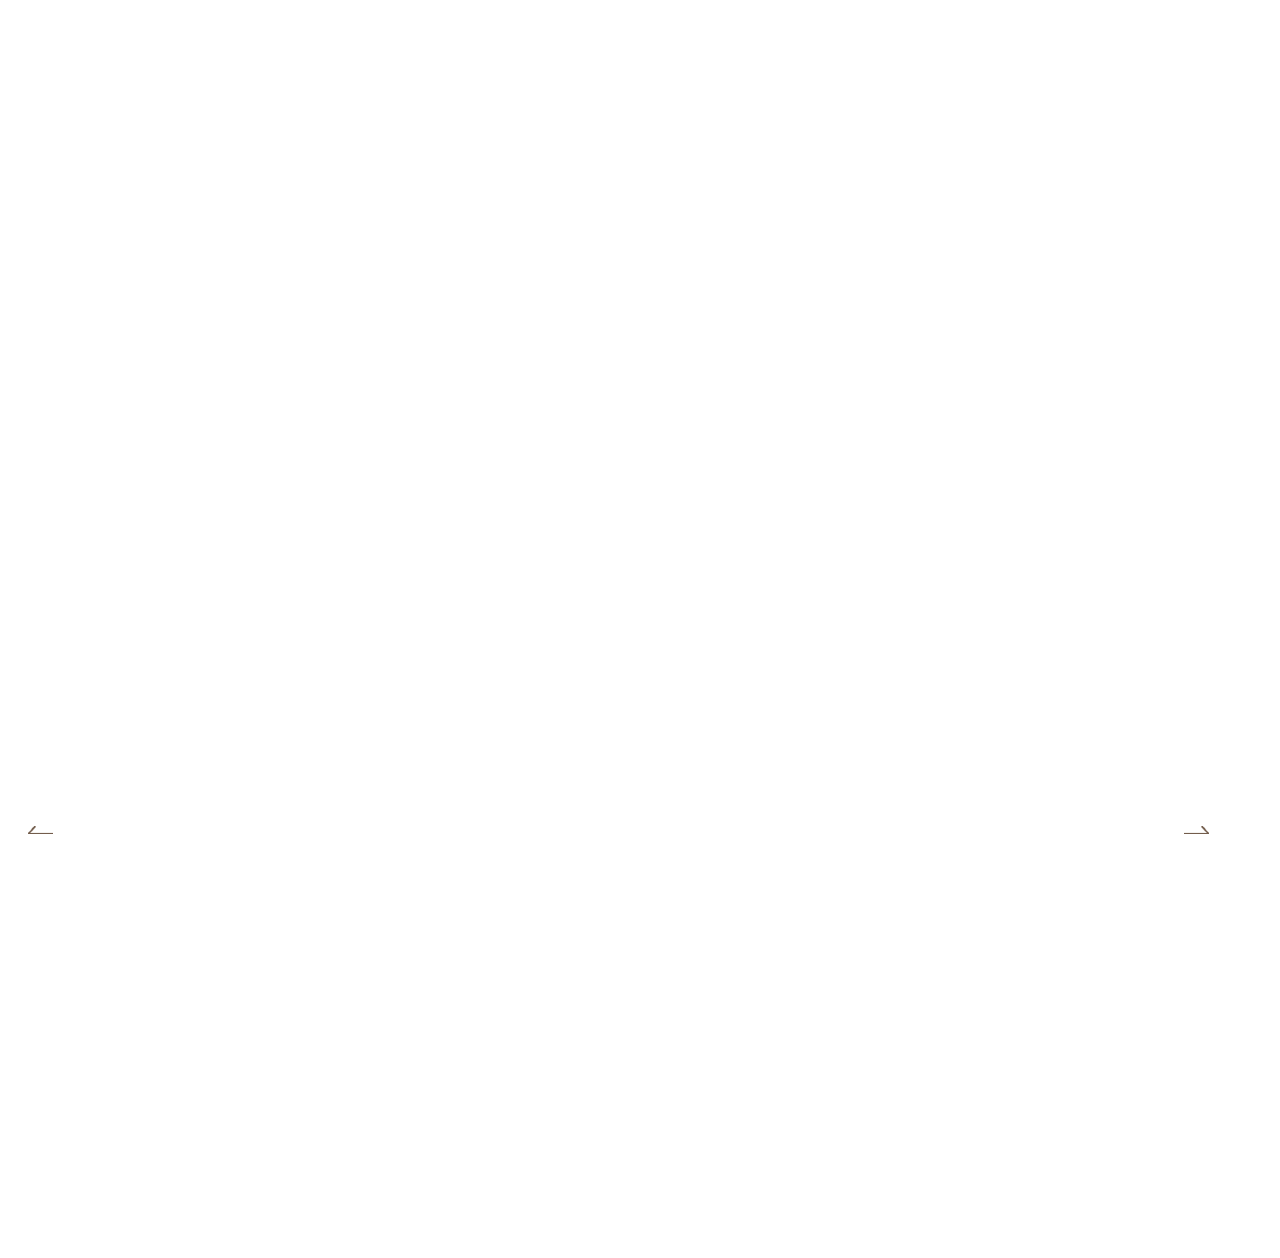
==== index.html @ b7f183a6 "Deploy site files" ====
<!DOCTYPE html>
<html lang="ko">
  <head>
    <meta charset="UTF-8" />
    <meta name="viewport" content="width=device-width, initial-scale=1.0" />
    <link rel="icon" href="data:,">
    <title>강릉 스테이씨엘 스파 펜션 - 홈</title>
    <link
      rel="stylesheet"
      href="https://unpkg.com/swiper/swiper-bundle.min.css"
    />
    <link rel="stylesheet" href="https://unpkg.com/aos@next/dist/aos.css" />
    <link rel="stylesheet" href="styles/theme.css">
    <link rel="stylesheet" href="styles/common.css">
    <link rel="stylesheet" href="styles/index.css">
    <link rel="stylesheet" href="styles/popup.css">
    <!-- Open Graph Meta Tags for Social Media -->
  <meta property="og:type" content="website" />
  <meta property="og:title" content="강릉 스테이씨엘 스파 펜션 - 홈" />
  <meta property="og:description" content="아름다운 강원도의 푸른 오션뷰와 힐링 스파, 강릉 더씨엘 스파펜션입니다. 커플, 단체 등 소중한 사람과 즐거운 추억을 만들어보세요." />
  <meta property="og:image" content="https://bookingplay-media.s3.amazonaws.com/item_images/2026/07/15/Yf2rptA5zHFy.jpg" />
  <meta property="og:url" content="https://staycielpension.kr" />

  <!-- Twitter Card Meta Tags -->
  <meta name="twitter:card" content="summary_large_image" />
  <meta name="twitter:title" content="강릉 스테이씨엘 스파 펜션 - 홈" />
  <meta name="twitter:description" content="아름다운 강원도의 푸른 오션뷰와 힐링 스파, 강릉 더씨엘 스파펜션입니다. 커플, 단체 등 소중한 사람과 즐거운 추억을 만들어보세요." />
  <meta name="twitter:image" content="https://bookingplay-media.s3.amazonaws.com/item_images/2026/07/15/Yf2rptA5zHFy.jpg" />
  <meta name="naver-site-verification" content="b34507bbfc0276c02a48986d7cc7acb41ab4e1c4" />
  <meta name="google-site-verification" content="J8D5ZTQISu7EBvTyI4HeLkODDGyj26AHHk1kTUPLza4" />
</head>
  <body>
    <div class="wrapper">
<div class="container">
        <div class="con0" data-aos="fade-up">
          <div class="swiper-container">
            <!-- MAPPER: customFields.pages.index.sections[0].hero.images[isSelected] -->
            <div class="swiper-wrapper">
            </div>
            <div class="swiperNavi">
              <div class="swiper-button-prev">
                <img src="images/icon_arrow_left_1.png" alt="" />
                Prev
              </div>
              <div class="bar"></div>
              <div class="swiper-button-next">
                Next
                <img src="images/icon_arrow_right_1.png" alt="" />
              </div>
            </div>
          </div>
          <!-- MAPPER: property.name (숙소 한글명) -->
          <div class="tx1"></div>
        </div>
        <!-- MAPPER: customFields.pages.index.sections[0].signature (title + images[isSelected].url) -->
        <div class="con1">
          <div class="img">
            <img alt="" data-aos="fade-up" data-index-con1-image />
            <div class="tx travelFont __anim-sentence">
              <div class="__sentence">
                <span class="travelFont"></span>
              </div>
            </div>
          </div>
        </div>
        <!-- MAPPER: customFields.pages.index.sections[0].signature.images[isSelected] -->
        <div class="con2">
          <div class="conTitle" data-aos="fade-up">
            <div class="subTitle">
            </div>
            <div class="title"></div>
          </div>
          <!-- MAPPER: signature.images rolling animation -->
          <div class="imgRolling">
          </div>
        </div>
        <!-- MAPPER: customFields.pages.index.sections[0].gallery (title + tags) -->
        <!-- MAPPER: property.rooms[].images[0].thumbnail[isSelected] (슬라이드) -->
        <div class="con3">
          <div class="w1440">
            <div class="conTitle" data-aos="fade-up">
              <div class="subTitle">
              </div>
              <div class="title"></div>
            </div>
            <!-- MAPPER: rooms slider -->
            <div class="swiper-container" data-aos="fade-up">
              <div class="swiper-wrapper">
              </div>
              <div class="swiperNavi">
                <div class="swiper-button-prev">
                  <img src="images/icon_arrow_left_2.png" alt="" />
                </div>
                <div class="bar"></div>
                <div class="swiper-button-next">
                  <img src="images/icon_arrow_right_2.png" alt="" />
                </div>
              </div>
            </div>
          </div>
        </div>
        <!-- MAPPER: customFields.pages.index.sections[0].essence (title + tags) -->
        <!-- MAPPER: property.facilities[].images[isSelected] (슬라이드) -->
        <div class="con4">
          <div class="w1440">
            <div class="conTitle">
              <div class="subTitle">
              </div>
              <div class="title"></div>
              <div class="swiperNavi">
                <div class="swiper-button-prev">
                  <img src="images/icon_arrow_left_2.png" alt="" />
                </div>
                <div class="bar"></div>
                <div class="swiper-button-next">
                  <img src="images/icon_arrow_right_2.png" alt="" />
                </div>
              </div>
            </div>
            <!-- MAPPER: facilities slider -->
            <div class="swiper-container">
              <div class="swiper-wrapper">
              </div>
            </div>
          </div>
        </div>
        <!-- MAPPER: customFields.pages.index.sections[0].closing.images[isSelected] + closing.title -->
        <div class="con5">
          <div class="img" data-aos="fade-up"></div>
          <div class="w1440">
            <div class="tx travelFont" data-aos="fade-up">
            </div>
          </div>
        </div>
      </div>
    </div>
    <div id="popup-container"></div>
  </body>
  <script src="https://code.jquery.com/jquery-latest.min.js"></script>
  <script src="https://unpkg.com/swiper/swiper-bundle.min.js"></script>
  <script src="https://unpkg.com/aos@next/dist/aos.js"></script>
  <script src="https://cdn.jsdelivr.net/npm/locomotive-scroll@beta/bundled/locomotive-scroll.min.js"></script>
  <script src="https://cdnjs.cloudflare.com/ajax/libs/gsap/3.9.1/gsap.min.js"></script>
  <script src="js/data-mapper/pages/header-footer-mapper.js"></script>
  <script src="js/data-mapper/core/base-mapper.js"></script>
  <script src="js/data-mapper/pages/index-mapper.js"></script>
  <script src="js/image-helpers.js"></script>
  <script src="js/preview-handler.js"></script>
  <script src="js/header-footer-loader.js"></script>
  <script src="js/common.js"></script>
  <script src="js/popup.js"></script>
</html>
---- styles/theme.css ----
/* CDN Fonts */
@import url("https://fonts.cdnfonts.com/css/travel-november");
@import url('https://hangeul.pstatic.net/hangeul_static/css/maru-buri.css');
@import url('https://fonts.googleapis.com/css2?family=Noto+Serif+KR:wght@200..900&display=swap');

/* CSS Variables */
:root {
  --font-ko-main: 'Noto Serif KR', serif;
  --font-ko-sub: 'MaruBuri', sans-serif;
  --font-en-main: 'Travel November', serif;
  --color-primary: #FFFFFF;
  --color-secondary: #5B898B;
}
---- styles/index.css ----
@import url('./theme.css');

.con0 {
  position: relative;
}
.con0.height .img {
  aspect-ratio: 1920/800;
}
.con0 .tx1 {
  position: absolute;
  bottom: 130px;
  left: 50%;
  z-index: 11;
  transform: translateX(-50%);
  font-size: 40px;
  color: #fff;
  font-family: var(--font-ko-main);
  font-weight: bold;
}
@media (max-width: 1440px) {
  .con0 .tx1 {
    bottom: 60px;
    font-size: 20px;
  }
}
.con0 .img {
  width: 100%;
  aspect-ratio: 1920/1000;
  background-size: cover !important;
}
@media (max-width: 1440px) {
  .con0 .img {
    height: 420px;
  }
}
.con0 .swiperNavi {
  display: flex;
  align-items: center;
  justify-content: center;
  gap: 50px;
  position: absolute;
  bottom: 0;
  left: 50%;
  transform: translateX(-50%);
  z-index: 10;
}
@media (max-width: 1440px) {
  .con0 .swiperNavi {
    gap: 40px;
  }
}
.con0 .swiperNavi .bar {
  width: 1px;
  height: 90px;
  background-color: #fff;
}
@media (max-width: 1440px) {
  .con0 .swiperNavi .bar {
    height: 40px;
  }
}
.con0 .swiper-button-next,
.con0 .swiper-button-prev {
  display: flex;
  align-items: center;
  gap: 20px;
  position: relative;
  inset: 0;
  width: auto;
  height: auto;
  margin: 0;
  color: #fff;
  font-size: 18px;
}
@media (max-width: 1440px) {
  .con0 .swiper-button-next,
  .con0 .swiper-button-prev {
    font-size: 14px;
  }
  .con0 .swiper-button-next img,
  .con0 .swiper-button-prev img {
    width: 16px;
  }
}


.con1 {
  padding-top: 280px;
  padding-bottom: 35px;
  text-align: center;
}
@media (max-width: 1440px) {
  .con1 {
    padding-top: 100px;
  }
}
.con1 .img {
  position: relative;
  width: 570px;
  margin: 0 auto;
  aspect-ratio: 1/1;
}
@media (max-width: 1440px) {
  .con1 .img {
    width: 300px;
  }
}
.con1 .img img {
  border-radius: 50%;
}
.con1 .tx {
  position: absolute;
  top: 50%;
  left: 50%;
  transform: translate(-50%, -50%);
  font-size: 120px;
  color: var(--color-primary);
  white-space: normal;
  word-wrap: break-word;
  max-width: 1200px;
  font-weight: bold;
  text-shadow: 2px 2px 4px rgba(0, 0, 0, 0.2);
  text-align: center;
}
@media (max-width: 1440px) {
  .con1 .tx {
    font-size: 60px;
    max-width: 90%;
    padding: 0 20px;
  }
}


.con2 {
  padding-top: 45px;
  text-align: center;
  overflow: hidden;
}
.con2 .conTitle .subTitle {
  justify-content: center;
}
.con2 .imgRolling {
  display: flex;
  gap: 40px;
  margin-top: 80px;
  padding-bottom: 170px;
}
.con2 .imgRolling .img {
  min-width: 320px;
  aspect-ratio: 180/100;
  background-size: cover !important;
}
@media (max-width: 1440px) {
  .con2 .imgRolling {
    gap: 20px;
    margin-top: 30px;
    padding-bottom: 80px;
  }
  .con2 .imgRolling .img {
    min-width: 180px;
  }
}


.con3 {
  position: relative;
  padding-bottom: 50px;
}
@media (max-width: 1440px) {
  .con3 {
    padding-bottom: 35px;
  }
}
.con3.pt200 {
  padding-top: 200px;
}
@media (max-width: 1440px) {
  .con3.pt200 {
    padding-top: 100px;
  }
}
.con3.mb280 {
  margin-bottom: 280px;
}
@media (max-width: 1440px) {
  .con3.mb280 {
    margin-bottom: 120px;
  }
}
.con3::before {
  content: "";
  position: absolute;
  bottom: 0;
  left: 0;
  right: 0;
  top: 40%;
  background-color: var(--color-primary);
}
.con3 .swiper-container {
  margin-top: 35px;
  text-align: center;
}
@media (max-width: 1440px) {
  .con3 .swiper-container {
    margin-top: 20px;
  }
}
.con3 .swiper-container .img {
  width: 100%;
  aspect-ratio: 1440/590;
  background-size: cover !important;
}
@media (max-width: 1440px) {
  .con3 .swiper-container .img {
    height: 200px;
  }
}
.con3 .swiper-container .tx {
  margin-top: 85px;
  color: var(--color-secondary);
  background-color: var(--color-primary);
}
@media (max-width: 1440px) {
  .con3 .swiper-container .tx {
    margin-top: 35px;
  }
}
.con3 .swiper-container .tx .tx1 {
  font-size: 24px;
  font-weight: 600;
  font-family: var(--font-ko-main);
}
@media (max-width: 1440px) {
  .con3 .swiper-container .tx .tx1 {
    font-size: 20px;
  }
}
.con3 .swiper-container .tx .tx2 {
  margin-top: 15px;
  font-size: 16px;
  font-family: var(--font-ko-sub);
}
@media (max-width: 1440px) {
  .con3 .swiper-container .tx .tx2 {
    margin-top: 10px;
    font-size: 14px;
  }
}
.con3 .swiper-container .swiperNavi {
  display: flex;
  align-items: center;
  justify-content: center;
  position: absolute;
  bottom: 130px;
  left: 50%;
  transform: translateX(-50%);
  z-index: 1;
  width: 150px;
  height: 60px;
  background-color: var(--color-secondary);
  border-radius: 15px;
}
@media (max-width: 1440px) {
  .con3 .swiper-container .swiperNavi {
    justify-content: space-between;
    transform: translateX(0);
    position: absolute;
    bottom: 20px;
    left: 0;
    width: 100%;
    height: auto;
    background: none;
  }
}
.con3 .swiper-container .swiperNavi .bar {
  width: 1px;
  height: 28px;
  margin: 0 10px;
  background-color: var(--color-primary);
}
@media (max-width: 1440px) {
  .con3 .swiper-container .swiperNavi .bar {
    display: none;
  }
}
.con3 .swiper-container .swiper-button-next,
.con3 .swiper-container .swiper-button-prev {
  display: flex;
  align-items: center;
  gap: 20px;
  position: relative;
  inset: 0;
  width: auto;
  height: auto;
  margin: 0;
  color: #fff;
  font-size: 18px;
}
@media (max-width: 1440px) {
  .con3 .swiper-container .swiper-button-next,
  .con3 .swiper-container .swiper-button-prev {
    font-size: 14px;
  }
  .con3 .swiper-container .swiper-button-next img,
  .con3 .swiper-container .swiper-button-prev img {
    display: none;
  }
  .con3 .swiper-container .swiper-button-next:before,
  .con3 .swiper-container .swiper-button-prev:before {
    content: "";
    width: 25px;
    aspect-ratio: 38/12;
    background-repeat: no-repeat;
    background-position: 0 0;
    background-size: contain;
  }
}
@media (max-width: 1440px) {
  .con3 .swiper-container .swiper-button-next::before {
    background-image: url(../images/icon_arrow_right_3.png);
  }
  .con3 .swiper-container .swiper-button-prev::before {
    background-image: url(../images/icon_arrow_left_3.png);
  }
}


.con4 {
  padding-top: 360px;
  padding-bottom: 400px;
  background-repeat: no-repeat;
  background-position: 0 0;
}
@media (max-width: 1440px) {
  .con4 {
    padding-top: 120px;
    padding-bottom: 110px;
  }
}
.con4 .w1440 {
  position: relative;
}
.con4 .conTitle {
  width: 380px;
  text-align: center;
}
@media (max-width: 1440px) {
  .con4 .conTitle {
    width: 100%;
  }
}
.con4 .conTitle .subTitle {
  justify-content: center;
}
.con4 .swiper-container {
  position: absolute;
  left: 600px;
  top: 50%;
  transform: translateY(-50%);
  width: 75%;
}
@media (max-width: 1440px) {
  .con4 .swiper-container {
    position: relative;
    inset: 0;
    transform: translateY(0);
    width: 70%;
    margin-top: 35px;
  }
}
.con4 .swiper-container .swiper-slide {
  width: 400px;
  margin-right: 40px;
}
@media (max-width: 1440px) {
  .con4 .swiper-container .swiper-slide {
    width: 100%;
    margin-right: 20px;
  }
}
.con4 .swiper-container .swiper-slide .img {
  width: 100%;
  height: 390px;
  aspect-ratio: 400/390;
  background-size: cover !important;
}
@media (max-width: 1440px) {
  .con4 .swiper-container .swiper-slide .img {
    height: auto;
  }
}
.con4 .tx {
  display: flex;
  justify-content: space-between;
  width: 100%;
  margin-top: 15px;
  font-size: 16px;
  color: var(--color-secondary);
}
.con4 .swiperNavi {
  display: flex;
  align-items: center;
  justify-content: center;
  width: 150px;
  height: 60px;
  margin: 50px auto 0;
  background-color: var(--color-secondary);
  border-radius: 15px;
}
@media (max-width: 1440px) {
  .con4 .swiperNavi {
    justify-content: space-between;
    position: absolute;
    top: 60%;
    left: 20px;
    right: 20px;
    width: auto;
    height: auto;
    margin: 0;
    background: none;
  }
}
.con4 .swiperNavi .bar {
  width: 1px;
  height: 28px;
  margin: 0 10px;
  background-color: var(--color-primary);
}
@media (max-width: 1440px) {
  .con4 .swiperNavi .bar {
    display: none;
  }
}
.con4 .swiper-button-next,
.con4 .swiper-button-prev {
  display: flex;
  align-items: center;
  gap: 20px;
  position: relative;
  inset: 0;
  width: auto;
  height: auto;
  margin: 0;
  color: #fff;
  font-size: 18px;
}
@media (max-width: 1440px) {
  .con4 .swiper-button-next,
  .con4 .swiper-button-prev {
    font-size: 14px;
  }
  .con4 .swiper-button-next img,
  .con4 .swiper-button-prev img {
    display: none;
  }
  .con4 .swiper-button-next:before,
  .con4 .swiper-button-prev:before {
    content: "";
    width: 25px;
    aspect-ratio: 38/12;
    background-repeat: no-repeat;
    background-position: 0 0;
    background-size: contain;
  }
}
@media (max-width: 1440px) {
  .con4 .swiper-button-next::before {
    background-image: url(../images/icon_arrow_right_3.png);
  }
  .con4 .swiper-button-prev::before {
    background-image: url(../images/icon_arrow_left_3.png);
  }
}


.con5 {
  padding-bottom: 280px;
}
@media (max-width: 1440px) {
  .con5 {
    padding-bottom: 110px;
  }
}
.con5.w1440 {
  padding-top: 300px;
}
@media (max-width: 1440px) {
  .con5.w1440 {
    padding-top: 80px;
  }
}
.con5.w1440 .tx {
  font-size: 150px;
  text-align: right;
}
@media (max-width: 1440px) {
  .con5.w1440 .tx {
    width: 100%;
    font-size: 60px;
  }
}
.con5 .w1440 {
  display: flex;
  justify-content: flex-end;
  margin-top: -90px;
}
@media (max-width: 1440px) {
  .con5 .w1440 {
    justify-content: flex-start;
    margin-top: -30px;
  }
}
.con5 .img {
  height: 460px;
}
@media (max-width: 1440px) {
  .con5 .img {
    height: 240px;
  }
}
.con5 .tx {
  font-size: 80px;
  color: var(--color-secondary);
}
@media (max-width: 1440px) {
  .con5 .tx {
    font-size: 50px;
  }
}
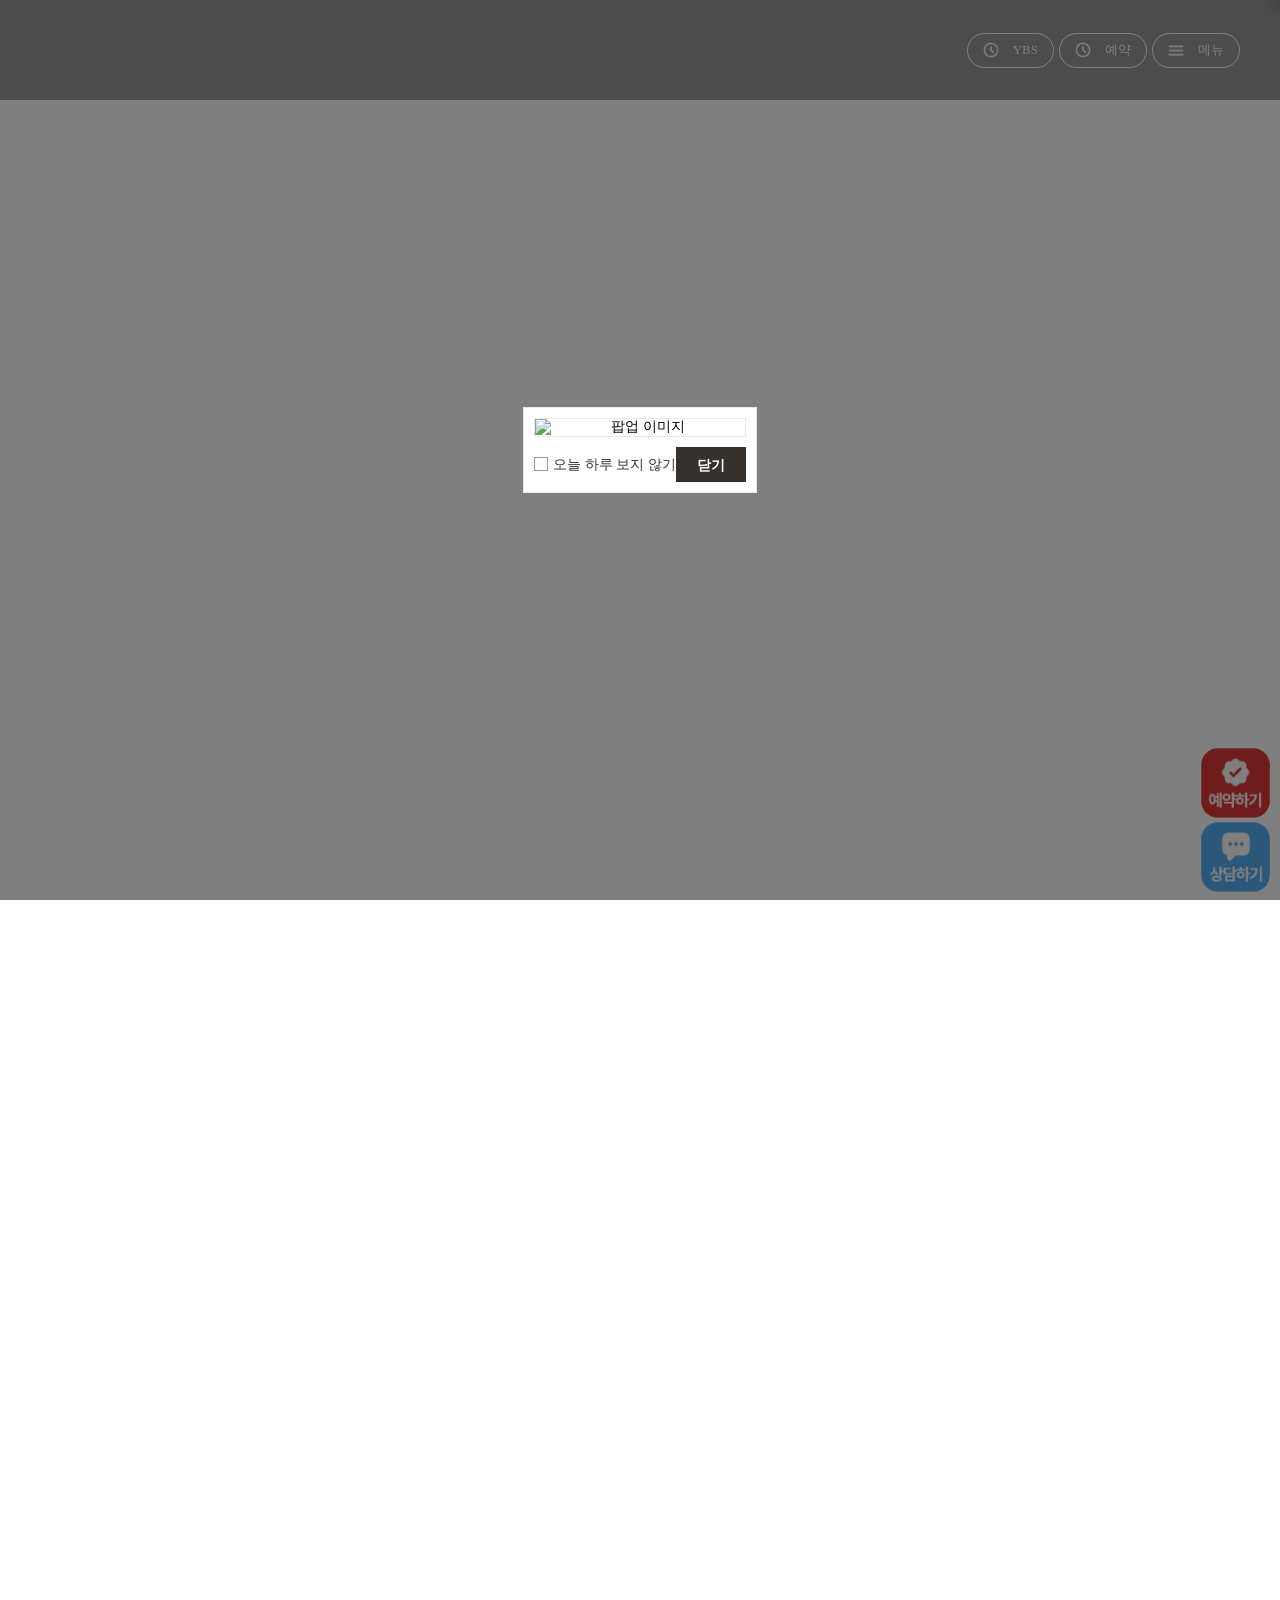
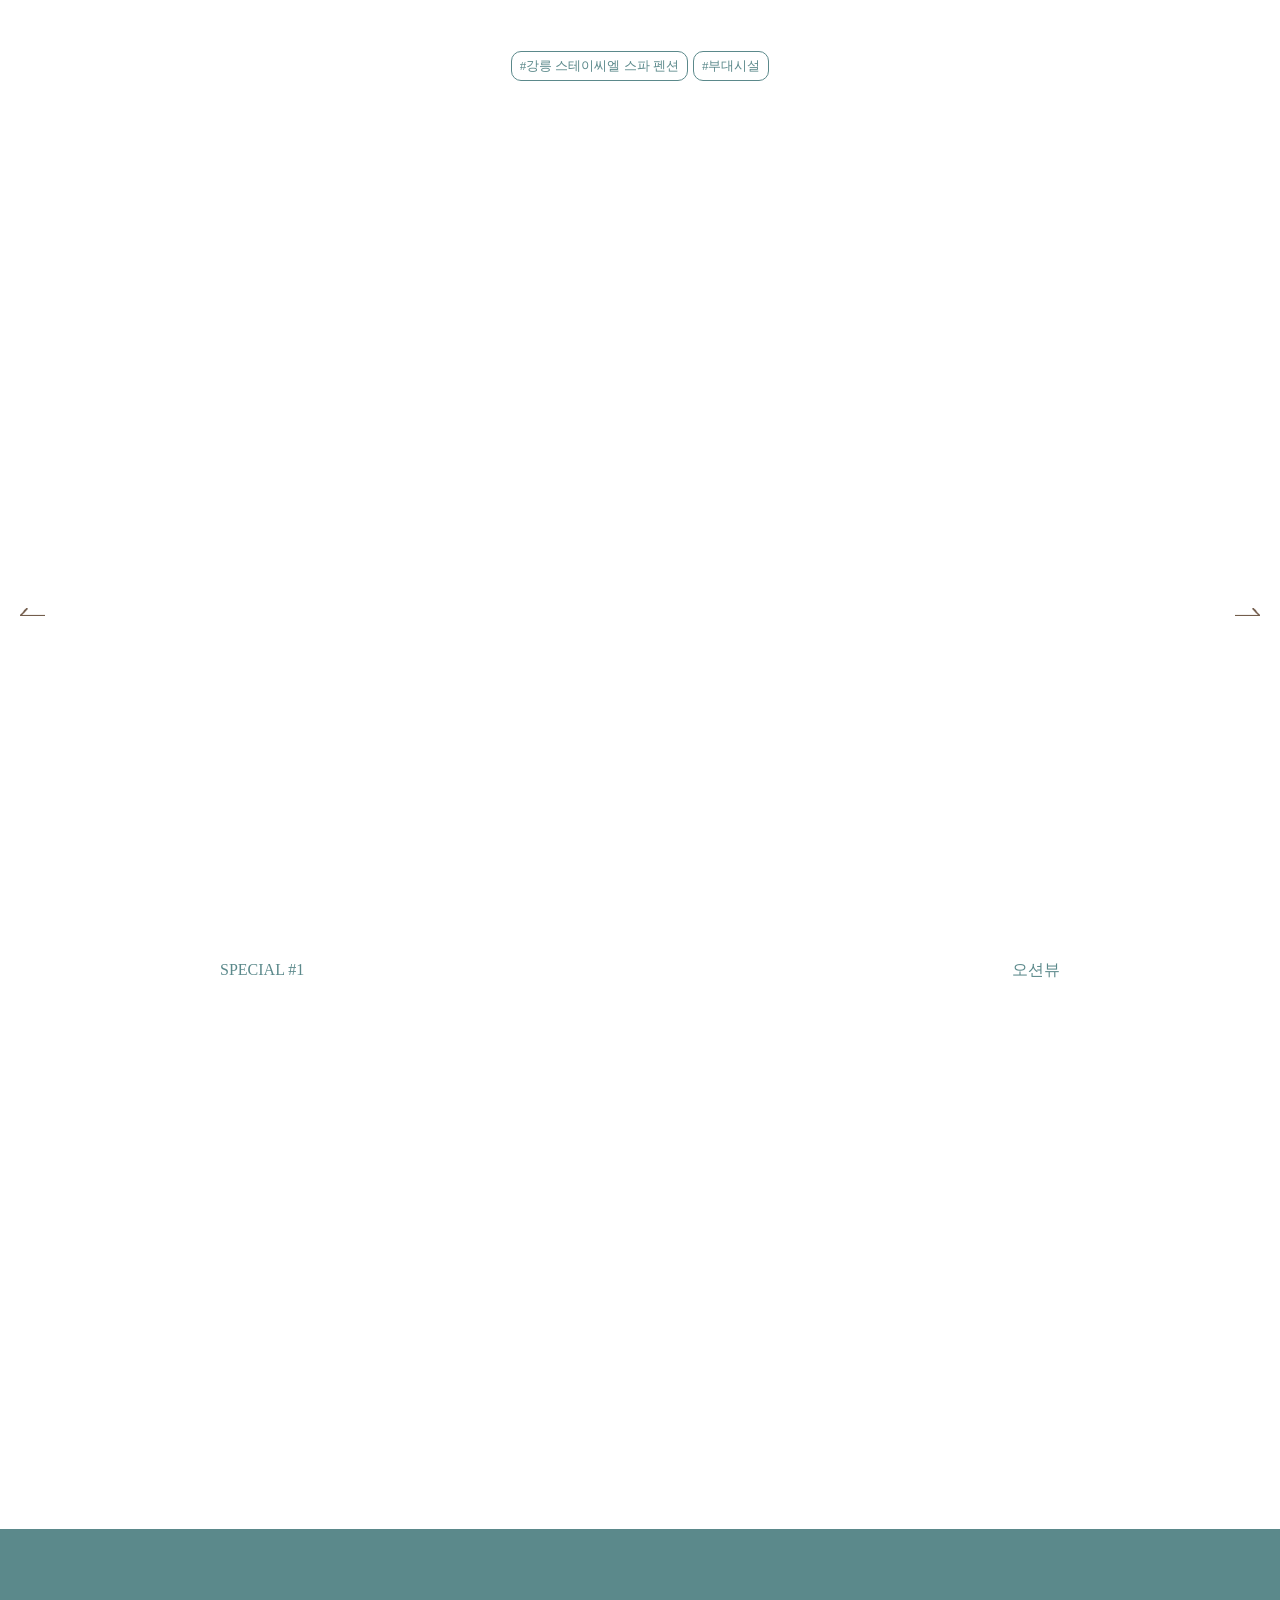
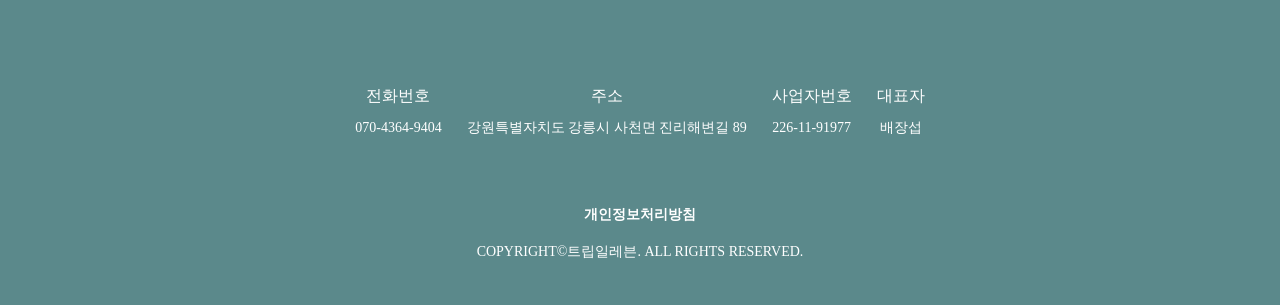
==== commit 93b63333: "Update template code and site data" ====
--- a/index.html
+++ b/index.html
@@ -2,6 +2,26 @@
 <html lang="ko">
   <head>
     <meta charset="UTF-8" />
+    <!-- 렌더 게이트: 매핑 전 화면 / 랜딩으로 넘어가기 전 index 깜빡임 방지 (매핑 완료 시 페이드인)
+         해제: IndexMapper.map 완료 시 __tplReveal (랜딩 판단 중엔 index-mapper.js 조기 랜딩 가드가 붙잡아 둔다) -->
+    <style>
+      html.tpl-loading body {
+        opacity: 0;
+      }
+      body {
+        opacity: 1;
+        transition: opacity 0.3s ease;
+      }
+    </style>
+    <script>
+      document.documentElement.classList.add('tpl-loading');
+      window.__tplReveal = function () {
+        document.documentElement.classList.remove('tpl-loading');
+      };
+      setTimeout(function () {
+        window.__tplReveal && window.__tplReveal();
+      }, 3000);
+    </script>
     <meta name="viewport" content="width=device-width, initial-scale=1.0" />
     <link rel="icon" href="data:,">
     <title>강릉 스테이씨엘 스파 펜션 - 홈</title>
--- a/styles/common.css
+++ b/styles/common.css
@@ -0,0 +1,1747 @@
+
+@import url("https://cdn.jsdelivr.net/gh/orioncactus/pretendard@v1.3.9/dist/web/variable/pretendardvariable.min.css");
+@import url("https://fonts.cdnfonts.com/css/travel-november");
+@import url("https://webfontworld.github.io/naver/MaruBuri.css");
+
+/* http://meyerweb.com/eric/tools/css/reset/ 
+   v2.0 | 20110126
+   License: none (public domain)
+*/
+
+html,
+body,
+div,
+span,
+applet,
+object,
+iframe,
+h1,
+h2,
+h3,
+h4,
+h5,
+h6,
+p,
+blockquote,
+pre,
+a,
+abbr,
+acronym,
+address,
+big,
+cite,
+code,
+del,
+dfn,
+em,
+img,
+ins,
+kbd,
+q,
+s,
+samp,
+small,
+strike,
+strong,
+sub,
+sup,
+tt,
+var,
+b,
+u,
+i,
+center,
+dl,
+dt,
+dd,
+ol,
+ul,
+li,
+fieldset,
+form,
+label,
+legend,
+table,
+caption,
+tbody,
+tfoot,
+thead,
+tr,
+th,
+td,
+article,
+aside,
+canvas,
+details,
+embed,
+figure,
+figcaption,
+footer,
+header,
+hgroup,
+menu,
+nav,
+output,
+ruby,
+section,
+summary,
+time,
+mark,
+audio,
+video {
+  margin: 0;
+  padding: 0;
+  border: 0;
+  font-size: 100%;
+  font: inherit;
+  vertical-align: baseline;
+}
+/* HTML5 display-role reset for older browsers */
+article,
+aside,
+details,
+figcaption,
+figure,
+footer,
+header,
+hgroup,
+menu,
+nav,
+section {
+  display: block;
+}
+body {
+  line-height: 1;
+}
+ol,
+ul {
+  list-style: none;
+}
+blockquote,
+q {
+  quotes: none;
+}
+blockquote:before,
+blockquote:after,
+q:before,
+q:after {
+  content: "";
+  content: none;
+}
+table {
+  border-collapse: collapse;
+  border-spacing: 0;
+}
+
+
+* {
+  box-sizing: border-box;
+}
+
+a {
+  text-decoration: none;
+  color: #000;
+}
+
+img {
+  max-width: 100%;
+  vertical-align: top;
+}
+
+body {
+  font-size: 14px;
+  font-family: var(--font-ko-main);
+  color: #000;
+  line-height: 1.2;
+  background-color: var(--color-primary);
+  overflow-x: hidden;
+}
+
+.swiper-container {
+  margin-left: auto;
+  margin-right: auto;
+  position: relative;
+  overflow: hidden;
+  list-style: none;
+  padding: 0;
+  z-index: 1;
+  display: block;
+}
+
+.swiper-button-next:after,
+.swiper-rtl .swiper-button-prev:after,
+.swiper-button-prev:after,
+.swiper-rtl .swiper-button-next:after {
+  display: none;
+}
+
+/* Swiper 라이브러리가 자동 생성하는 SVG 숨기기 */
+.swiper-button-next svg,
+.swiper-button-prev svg {
+  display: none;
+}
+
+.w1440 {
+  width: 100%;
+  max-width: 1440px;
+  margin: 0 auto;
+}
+@media (max-width: 1440px) {
+  .w1440 {
+    padding-left: 40px;
+    padding-right: 40px;
+  }
+}
+@media (max-width: 1180px) {
+  .w1440 {
+    padding-left: 20px;
+    padding-right: 20px;
+  }
+}
+
+.travelFont {
+  font-family: var(--font-en-main);
+}
+
+.btnReservation {
+  display: inline-flex;
+  align-items: center;
+  position: relative;
+  height: 58px;
+  margin-top: 60px;
+  padding-left: 90px;
+  padding-right: 70px;
+  background-image: url(../images/icon_clock.png);
+  background-repeat: no-repeat;
+  background-position: left 20px center;
+  background-color: var(--color-secondary);
+  color: #fff;
+  font-size: 16px;
+  font-weight: 500;
+  border-radius: 5px;
+}
+.btnReservation::after {
+  content: "";
+  position: absolute;
+  inset: -4px;
+  border: 1px solid var(--color-secondary);
+  border-radius: 5px;
+}
+.btnReservation::before {
+  content: "";
+  position: absolute;
+  inset: 0;
+  z-index: -1;
+  background-color: var(--color-secondary);
+  transition: 0.3s;
+  border-radius: 5px;
+}
+.btnReservation:hover::before {
+  inset: -4px;
+}
+
+.img img {
+  width: 100%;
+  height: 100%;
+  -o-object-fit: cover;
+     object-fit: cover;
+}
+
+.conTitle {
+  display: flex;
+  flex-direction: column;
+  gap: 20px;
+  color: var(--color-secondary);
+}
+@media (max-width: 1440px) {
+  .conTitle {
+    gap: 10px;
+  }
+}
+.conTitle .title {
+  font-size: 34px;
+  font-weight: bold;
+}
+@media (max-width: 1440px) {
+  .conTitle .title {
+    font-size: 24px;
+  }
+}
+.conTitle .subTitle {
+  display: flex;
+  gap: 5px;
+  font-size: 16px;
+}
+@media (max-width: 1440px) {
+  .conTitle .subTitle {
+    font-size: 13px;
+  }
+}
+.conTitle .subTitle .tag {
+  display: flex;
+  align-items: center;
+  height: 30px;
+  padding: 0 15px;
+  border-radius: 10px;
+  border: 1px solid var(--color-secondary);
+}
+@media (max-width: 1440px) {
+  .conTitle .subTitle .tag {
+    padding: 0 8px;
+  }
+}
+
+.__anim-sentence {
+  overflow: hidden;
+  display: inline-block;
+}
+
+.__sentence {
+  display: inline-block;
+  overflow: hidden;
+  padding: 50px 0;
+}
+
+.__sentence span {
+  display: inline-block;
+  transform-origin: left;
+}
+
+.wrapper {
+  overflow-x: hidden;
+}
+
+.header {
+  position: fixed;
+  left: 0;
+  top: 0;
+  width: 100%;
+  z-index: 100;
+  background-color: rgba(0, 0, 0, 0.4);
+}
+.header .w1440 {
+  display: flex;
+  align-items: center;
+  justify-content: space-between;
+  height: 100px;
+}
+.header .logo {
+  width: 160px;
+}
+.header .right {
+  display: flex;
+  align-items: center;
+  gap: 20px;
+}
+@media (max-width: 1440px) {
+  .header .right {
+    gap: 5px;
+  }
+}
+.header .right > div {
+  display: flex;
+  align-items: center;
+  height: 35px;
+  margin-top: 0;
+  padding-right: 15px;
+  padding-left: 45px;
+  border-radius: 999px;
+  border: 1px solid #fff;
+  color: #fff;
+  background-repeat: no-repeat;
+  background-position: left 15px center;
+  background-size: 16px;
+  cursor: pointer;
+  font-size: 14px;
+  font-weight: 400;
+  background-color: rgba(0, 0, 0, 0);
+}
+@media (max-width: 1440px) {
+  .header .right > div {
+    font-size: 13px;
+  }
+}
+@media (max-width: 768px) {
+  .header .right > div {
+    padding-left: 15px;
+    background-image: none !important;
+  }
+}
+.header .right > div a {
+  color: #fff;
+}
+.header .right > div::after {
+  display: none;
+}
+.header .right > div::before {
+  display: none;
+}
+.header .right .btnMenu {
+  background-image: url(../images/icon_menu.png);
+}
+/* 헤더 네이버·인스타그램 버튼(socialLinks) — 버튼 줄 맨 앞 [인스타][네이버].
+   값이 없으면 숨김(매퍼가 .hidden-social-link 를 뗀다). 높이 30px(알약 35px 안), 폭 auto 로 로고 비율 유지.
+   ≤1440 은 줄 간격이 5px 라 알약 테두리에 붙어 보여서 아이콘 오른쪽에 5px 를 더한다(=10px).
+   480px 이하는 헤더 버튼 줄에 공간이 없어(로고 축소 + 알약 글자 줄바꿈) 헤더에서 숨기고
+   메뉴 패널 예약하기 아래 줄(.menu_sns, 34px · 간격 12px)로 옮긴다. */
+.hidden-social-link {
+  display: none !important;
+}
+.header .right .hd_sns {
+  display: flex;
+  align-items: center;
+  flex-shrink: 0;
+  line-height: 0;
+}
+.header .right .hd_sns img {
+  display: block;
+  width: auto;
+  height: 30px;
+}
+@media (max-width: 1440px) {
+  .header .right .hd_sns {
+    margin-right: 5px;
+  }
+}
+.header .menu .menu_sns {
+  display: none;
+}
+@media (max-width: 480px) {
+  .header .right .hd_sns {
+    display: none;
+  }
+  .header .menu .menu_sns {
+    display: flex;
+    align-items: center;
+    gap: 12px;
+    margin-top: 30px;
+  }
+  .header .menu .menu_sns a {
+    display: block;
+    line-height: 0;
+  }
+  .header .menu .menu_sns img {
+    display: block;
+    width: auto;
+    height: 34px;
+  }
+}
+.header .menu {
+  position: fixed;
+  top: 0;
+  right: 0;
+  transform: translate(100%, -100%);
+  width: 915px;
+  height: 915px;
+  padding-top: 300px;
+  padding-left: 200px;
+  padding-right: 200px;
+  border-radius: 50%;
+  background-color: var(--color-primary);
+  transition: 0.8s;
+  box-shadow: -10px 10px 10px rgba(0, 0, 0, 0.1);
+}
+@media (max-width: 1440px) {
+  .header .menu {
+    width: 100%;
+    height: 100%;
+    padding: 0;
+    padding-top: 80px;
+    padding-left: 40px;
+    padding-right: 40px;
+    border-radius: 0;
+  }
+}
+.header .menu.active {
+  transform: translate(150px, -190px);
+}
+@media (max-width: 1440px) {
+  .header .menu.active {
+    transform: translate(0, 0);
+  }
+}
+.header .menu .menuClose {
+  position: absolute;
+  right: 200px;
+  top: 25%;
+  cursor: pointer;
+}
+@media (max-width: 1440px) {
+  .header .menu .menuClose {
+    right: 40px;
+    top: 24px;
+  }
+}
+.header .menu .menuInner {
+  display: flex;
+  flex-direction: column;
+  gap: 25px;
+}
+.header .menu .menuInner a {
+  font-weight: 600;
+  color: var(--color-secondary);
+}
+.header .menu .menuInner .depth_1.active > a {
+  color: var(--color-secondary);
+}
+.header .menu .menuInner .depth_1.active .depth_2 {
+  max-height: 200px;
+  opacity: 1;
+  pointer-events: initial;
+}
+.header .menu .menuInner .depth_1 a {
+  font-size: 16px;
+  transition: all 1s;
+}
+.header .menu .menuInner .depth_1 a:hover {
+  color: var(--color-secondary);
+}
+.header .menu .menuInner .depth_2 {
+  display: flex;
+  flex-wrap: wrap;
+  gap: 20px 35px;
+  max-height: 0;
+  padding-left: 15px;
+  transition: all 1s;
+  opacity: 0;
+  pointer-events: none;
+}
+.header .menu .menuInner .depth_2::before {
+  content: "";
+  width: 100%;
+  height: 0;
+}
+.header .menu .menuInner .depth_2 a {
+  font-size: 14px;
+}
+
+.footer {
+  padding-top: 45px;
+  padding-bottom: 45px;
+  background-color: var(--color-secondary);
+}
+
+.footer .w1440 {
+  display: flex;
+  flex-direction: column;
+  gap: 30px;
+}
+
+.footer .logo {
+  width: 160px;
+  margin-bottom: 20px;
+}
+@media (max-width: 1440px) {
+  .footer {
+    text-align: center;
+  }
+  .footer .logo {
+    margin-left: auto;
+    margin-right: auto;
+    display: block;
+  }
+}
+.footer .info {
+  display: flex;
+  gap: 80px;
+  margin-top: 45px;
+}
+.footer .info dt {
+  font-size: 16px;
+  font-weight: 500;
+  color: var(--color-primary);
+}
+.footer .info dd {
+  margin-top: 15px;
+  font-size: 14px;
+  font-weight: 500;
+  color: var(--color-primary);
+}
+/* 전화번호가 여러 개일 때 두 번째부터 아래 줄에 노출 */
+.footer .info dd .phoneItem {
+  display: block;
+}
+.footer .info dd .phoneItem + .phoneItem {
+  margin-top: 6px;
+}
+@media (max-width: 1440px) {
+  .footer .info {
+    flex-wrap: wrap;
+    justify-content: center;
+    gap: 25px;
+  }
+}
+.footer .bottom {
+  display: flex;
+  align-items: center;
+  gap: 20px;
+  margin-top: 40px;
+  font-size: 14px;
+  color: var(--color-primary);
+  font-weight: 500;
+}
+.footer .bottom a {
+  color: var(--color-primary);
+  font-weight: 700;
+}
+@media (max-width: 1440px) {
+  .footer .bottom {
+    flex-direction: column;
+  }
+}
+
+.con0 {
+  position: relative;
+}
+.con0.height .img {
+  aspect-ratio: 1920/800;
+}
+.con0 .tx1 {
+  position: absolute;
+  bottom: 130px;
+  left: 50%;
+  z-index: 11;
+  transform: translateX(-50%);
+  font-size: 40px;
+  color: #fff;
+  font-family: var(--font-ko-main);
+  font-weight: bold;
+}
+@media (max-width: 1440px) {
+  .con0 .tx1 {
+    bottom: 60px;
+    font-size: 20px;
+  }
+}
+.con0 .img {
+  width: 100%;
+  aspect-ratio: 1920/1000;
+  background-size: cover !important;
+}
+@media (max-width: 1440px) {
+  .con0 .img {
+    height: 420px;
+  }
+}
+.con0 .swiperNavi {
+  display: flex;
+  align-items: center;
+  justify-content: center;
+  gap: 50px;
+  position: absolute;
+  bottom: 0;
+  left: 50%;
+  transform: translateX(-50%);
+  z-index: 10;
+}
+@media (max-width: 1440px) {
+  .con0 .swiperNavi {
+    gap: 40px;
+  }
+}
+.con0 .swiperNavi .bar {
+  width: 1px;
+  height: 90px;
+  background-color: #fff;
+}
+@media (max-width: 1440px) {
+  .con0 .swiperNavi .bar {
+    height: 40px;
+  }
+}
+.con0 .swiper-button-next,
+.con0 .swiper-button-prev {
+  display: flex;
+  align-items: center;
+  gap: 20px;
+  position: relative;
+  inset: 0;
+  width: auto;
+  height: auto;
+  margin: 0;
+  color: #fff;
+  font-size: 18px;
+}
+@media (max-width: 1440px) {
+  .con0 .swiper-button-next,
+  .con0 .swiper-button-prev {
+    font-size: 14px;
+  }
+  .con0 .swiper-button-next img,
+  .con0 .swiper-button-prev img {
+    width: 16px;
+  }
+}
+
+.con1 {
+  padding-top: 280px;
+  padding-bottom: 35px;
+  text-align: center;
+}
+@media (max-width: 1440px) {
+  .con1 {
+    padding-top: 100px;
+  }
+}
+.con1 .img {
+  position: relative;
+  width: 570px;
+  margin: 0 auto;
+  aspect-ratio: 1/1;
+}
+@media (max-width: 1440px) {
+  .con1 .img {
+    width: 300px;
+  }
+}
+.con1 .img img {
+  border-radius: 50%;
+}
+.con1 .tx {
+  position: absolute;
+  top: 50%;
+  left: 50%;
+  transform: translate(-50%, -50%);
+  font-size: 200px;
+  color: var(--color-primary);
+  white-space: normal;
+  word-wrap: break-word;
+  max-width: 1200px;
+  text-shadow: 2px 2px 4px rgba(0, 0, 0, 0.2);
+  text-align: center;
+}
+@media (max-width: 1440px) {
+  .con1 .tx {
+    font-size: 100px;
+    max-width: 90%;
+    padding: 0 20px;
+  }
+}
+
+.con2 {
+  padding-top: 45px;
+  text-align: center;
+  overflow: hidden;
+}
+.con2 .conTitle .subTitle {
+  justify-content: center;
+}
+.con2 .imgRolling {
+  display: flex;
+  gap: 40px;
+  margin-top: 80px;
+  padding-bottom: 170px;
+}
+.con2 .imgRolling .img {
+  min-width: 320px;
+  aspect-ratio: 180/100;
+  background-size: cover !important;
+}
+@media (max-width: 1440px) {
+  .con2 .imgRolling {
+    gap: 20px;
+    margin-top: 30px;
+    padding-bottom: 80px;
+  }
+  .con2 .imgRolling .img {
+    min-width: 180px;
+  }
+}
+
+.con3 {
+  position: relative;
+  padding-bottom: 50px;
+}
+@media (max-width: 1440px) {
+  .con3 {
+    padding-bottom: 35px;
+  }
+}
+.con3.pt200 {
+  padding-top: 200px;
+}
+@media (max-width: 1440px) {
+  .con3.pt200 {
+    padding-top: 100px;
+  }
+}
+.con3.mb280 {
+  margin-bottom: 280px;
+}
+@media (max-width: 1440px) {
+  .con3.mb280 {
+    margin-bottom: 120px;
+  }
+}
+.con3::before {
+  content: "";
+  position: absolute;
+  bottom: 0;
+  left: 0;
+  right: 0;
+  top: 40%;
+  background-color: var(--color-primary);
+}
+.con3 .swiper-container {
+  margin-top: 35px;
+  text-align: center;
+}
+@media (max-width: 1440px) {
+  .con3 .swiper-container {
+    margin-top: 20px;
+  }
+}
+.con3 .swiper-container .img {
+  width: 100%;
+  aspect-ratio: 1440/590;
+  background-size: cover !important;
+}
+@media (max-width: 1440px) {
+  .con3 .swiper-container .img {
+    height: 200px;
+  }
+}
+.con3 .swiper-container .tx {
+  margin-top: 85px;
+  color: var(--color-secondary);
+  background-color: var(--color-primary);
+}
+@media (max-width: 1440px) {
+  .con3 .swiper-container .tx {
+    margin-top: 35px;
+  }
+}
+.con3 .swiper-container .tx .tx1 {
+  font-size: 24px;
+  font-weight: 600;
+  font-family: var(--font-ko-main);
+}
+@media (max-width: 1440px) {
+  .con3 .swiper-container .tx .tx1 {
+    font-size: 20px;
+  }
+}
+.con3 .swiper-container .tx .tx2 {
+  margin-top: 15px;
+  font-size: 16px;
+  font-family: var(--font-ko-sub);
+}
+@media (max-width: 1440px) {
+  .con3 .swiper-container .tx .tx2 {
+    margin-top: 10px;
+    font-size: 14px;
+  }
+}
+.con3 .swiper-container .swiperNavi {
+  display: flex;
+  align-items: center;
+  justify-content: center;
+  position: absolute;
+  bottom: 130px;
+  left: 50%;
+  transform: translateX(-50%);
+  z-index: 1;
+  width: 150px;
+  height: 60px;
+  background-color: var(--color-secondary);
+  border-radius: 15px;
+}
+@media (max-width: 1440px) {
+  .con3 .swiper-container .swiperNavi {
+    justify-content: space-between;
+    transform: translateX(0);
+    position: absolute;
+    bottom: 20px;
+    left: 0;
+    width: 100%;
+    height: auto;
+    background: none;
+  }
+}
+.con3 .swiper-container .swiperNavi .bar {
+  width: 1px;
+  height: 28px;
+  margin: 0 10px;
+  background-color: var(--color-primary);
+}
+@media (max-width: 1440px) {
+  .con3 .swiper-container .swiperNavi .bar {
+    display: none;
+  }
+}
+.con3 .swiper-container .swiper-button-next,
+.con3 .swiper-container .swiper-button-prev {
+  display: flex;
+  align-items: center;
+  gap: 20px;
+  position: relative;
+  inset: 0;
+  width: auto;
+  height: auto;
+  margin: 0;
+  color: #fff;
+  font-size: 18px;
+}
+@media (max-width: 1440px) {
+  .con3 .swiper-container .swiper-button-next,
+  .con3 .swiper-container .swiper-button-prev {
+    font-size: 14px;
+  }
+  .con3 .swiper-container .swiper-button-next img,
+  .con3 .swiper-container .swiper-button-prev img {
+    display: none;
+  }
+  .con3 .swiper-container .swiper-button-next:before,
+  .con3 .swiper-container .swiper-button-prev:before {
+    content: "";
+    width: 25px;
+    aspect-ratio: 38/12;
+    background-repeat: no-repeat;
+    background-position: 0 0;
+    background-size: contain;
+  }
+}
+@media (max-width: 1440px) {
+  .con3 .swiper-container .swiper-button-next::before {
+    background-image: url(../images/icon_arrow_right_3.png);
+  }
+  .con3 .swiper-container .swiper-button-prev::before {
+    background-image: url(../images/icon_arrow_left_3.png);
+  }
+}
+
+.con4 {
+  padding-top: 360px;
+  padding-bottom: 400px;
+  background-repeat: no-repeat;
+  background-position: 0 0;
+}
+@media (max-width: 1440px) {
+  .con4 {
+    padding-top: 120px;
+    padding-bottom: 110px;
+  }
+}
+.con4 .w1440 {
+  position: relative;
+}
+.con4 .conTitle {
+  width: 360px;
+  text-align: center;
+}
+@media (max-width: 1440px) {
+  .con4 .conTitle {
+    width: 100%;
+  }
+}
+.con4 .conTitle .subTitle {
+  justify-content: center;
+}
+.con4 .swiper-container {
+  position: absolute;
+  left: 600px;
+  top: 50%;
+  transform: translateY(-50%);
+  width: 75%;
+}
+@media (max-width: 1440px) {
+  .con4 .swiper-container {
+    position: relative;
+    inset: 0;
+    transform: translateY(0);
+    width: 70%;
+    margin-top: 35px;
+  }
+}
+.con4 .swiper-container .swiper-slide {
+  width: 400px;
+  margin-right: 40px;
+}
+@media (max-width: 1440px) {
+  .con4 .swiper-container .swiper-slide {
+    width: 100%;
+    margin-right: 20px;
+  }
+}
+.con4 .swiper-container .swiper-slide .img {
+  width: 100%;
+  height: 390px;
+  aspect-ratio: 400/390;
+  background-size: cover !important;
+}
+@media (max-width: 1440px) {
+  .con4 .swiper-container .swiper-slide .img {
+    height: auto;
+  }
+}
+.con4 .tx {
+  display: flex;
+  justify-content: space-between;
+  width: 100%;
+  margin-top: 15px;
+  font-size: 16px;
+  color: var(--color-secondary);
+}
+.con4 .swiperNavi {
+  display: flex;
+  align-items: center;
+  justify-content: center;
+  width: 150px;
+  height: 60px;
+  margin: 50px auto 0;
+  background-color: var(--color-secondary);
+  border-radius: 15px;
+}
+@media (max-width: 1440px) {
+  .con4 .swiperNavi {
+    justify-content: space-between;
+    position: absolute;
+    top: 60%;
+    left: 20px;
+    right: 20px;
+    width: auto;
+    height: auto;
+    margin: 0;
+    background: none;
+  }
+}
+.con4 .swiperNavi .bar {
+  width: 1px;
+  height: 28px;
+  margin: 0 10px;
+  background-color: var(--color-primary);
+}
+@media (max-width: 1440px) {
+  .con4 .swiperNavi .bar {
+    display: none;
+  }
+}
+.con4 .swiper-button-next,
+.con4 .swiper-button-prev {
+  display: flex;
+  align-items: center;
+  gap: 20px;
+  position: relative;
+  inset: 0;
+  width: auto;
+  height: auto;
+  margin: 0;
+  color: #fff;
+  font-size: 18px;
+}
+@media (max-width: 1440px) {
+  .con4 .swiper-button-next,
+  .con4 .swiper-button-prev {
+    font-size: 14px;
+  }
+  .con4 .swiper-button-next img,
+  .con4 .swiper-button-prev img {
+    display: none;
+  }
+  .con4 .swiper-button-next:before,
+  .con4 .swiper-button-prev:before {
+    content: "";
+    width: 25px;
+    aspect-ratio: 38/12;
+    background-repeat: no-repeat;
+    background-position: 0 0;
+    background-size: contain;
+  }
+}
+@media (max-width: 1440px) {
+  .con4 .swiper-button-next::before {
+    background-image: url(../images/icon_arrow_right_3.png);
+  }
+  .con4 .swiper-button-prev::before {
+    background-image: url(../images/icon_arrow_left_3.png);
+  }
+}
+
+.con5 {
+  padding-bottom: 280px;
+}
+@media (max-width: 1440px) {
+  .con5 {
+    padding-bottom: 110px;
+  }
+}
+.con5.w1440 {
+  padding-top: 300px;
+}
+@media (max-width: 1440px) {
+  .con5.w1440 {
+    padding-top: 80px;
+  }
+}
+.con5.w1440 .tx {
+  font-size: 150px;
+  text-align: right;
+}
+@media (max-width: 1440px) {
+  .con5.w1440 .tx {
+    width: 100%;
+    font-size: 60px;
+  }
+}
+.con5 .w1440 {
+  display: flex;
+  justify-content: flex-end;
+  margin-top: -90px;
+}
+@media (max-width: 1440px) {
+  .con5 .w1440 {
+    justify-content: flex-start;
+    margin-top: -30px;
+  }
+}
+@media (max-width: 1440px) {
+  .con5 .img {
+    height: 280px;
+  }
+}
+.con5 .tx {
+  font-size: 80px;
+  color: var(--color-secondary);
+}
+@media (max-width: 1440px) {
+  .con5 .tx {
+    font-size: 50px;
+  }
+}
+
+.con6 {
+  max-width: 1120px;
+  margin: 0 auto;
+  padding-bottom: 260px;
+}
+@media (max-width: 1440px) {
+  .con6 {
+    padding-top: 45px;
+    padding-bottom: 110px;
+  }
+}
+.con6 .item {
+  display: flex;
+  justify-content: space-between;
+  padding: 20px;
+}
+@media (max-width: 1180px) {
+  .con6 .item {
+    flex-direction: column;
+    padding: 0;
+  }
+}
+.con6 .item .left {
+  width: 600px;
+}
+@media (max-width: 1180px) {
+  .con6 .item .left {
+    width: 100%;
+  }
+}
+.con6 .item .left .img {
+  box-shadow: -10px 10px 10px rgba(0, 0, 0, 0.1);
+}
+@media (max-width: 1180px) {
+  .con6 .item .left .img {
+    width: 100%;
+    aspect-ratio: 670/500;
+  }
+}
+.con6 .item .right {
+  display: flex;
+  align-items: flex-start;
+  flex-direction: column;
+  justify-content: flex-end;
+  width: 400px;
+}
+@media (max-width: 1440px) {
+  .con6 .item .right {
+    padding-left: 40px;
+  }
+}
+@media (max-width: 1180px) {
+  .con6 .item .right {
+    width: 100%;
+    padding-left: 0;
+  }
+}
+.con6 .item .right .tx1 {
+  display: inline-flex;
+  align-items: center;
+  justify-content: center;
+  height: 40px;
+  margin-top: 60px;
+  padding: 0 8px;
+  font-size: 14px;
+  color: #fff;
+  background-color: var(--color-secondary);
+  border-radius: 999px;
+  font-family: var(--font-ko-main);
+  font-weight: bold;
+}
+@media (max-width: 1440px) {
+  .con6 .item .right .tx1 {
+    margin-top: 30px;
+  }
+}
+.con6 .item .right .tx2 {
+  margin-top: 25px;
+  font-size: 24px;
+  font-weight: 600;
+  color: var(--color-secondary);
+  font-family: var(--font-ko-main);
+}
+@media (max-width: 1440px) {
+  .con6 .item .right .tx2 {
+    font-size: 20px;
+  }
+}
+.con6 .item .right .tx3 {
+  margin-top: 12px;
+  font-size: 16px;
+  font-weight: 500;
+  color: var(--color-secondary);
+  font-family: var(--font-ko-sub);
+}
+@media (max-width: 1440px) {
+  .con6 .item .right .tx3 {
+    font-size: 14px;
+  }
+}
+.con6 .item .right .tx4 {
+  margin-top: 20px;
+  font-size: 14px;
+  font-weight: 500;
+  line-height: 1.8;
+  color: var(--color-secondary);
+  font-family: var(--font-ko-sub);
+}
+.con6 .item .right .img {
+  position: relative;
+  height: 285px;
+  margin-top: 70px;
+  box-shadow: -10px 10px 10px rgba(0, 0, 0, 0.1);
+}
+.con6 .item .right .img .tx5 {
+  position: absolute;
+  bottom: 0;
+  left: 100%;
+  transform: rotate(-90deg);
+  width: 1px;
+  height: 1px;
+  padding-top: 20px;
+  font-size: 14px;
+  color: var(--color-secondary);
+  white-space: nowrap;
+}
+@media (max-width: 1440px) {
+  .con6 .item .right .img .tx5 {
+    position: relative;
+    inset: 0;
+    transform: rotate(0deg);
+    padding-top: 10px;
+    font-size: 12px;
+  }
+}
+@media (max-width: 1440px) {
+  .con6 .item .right .img {
+    margin-top: 30px;
+  }
+}
+
+.con6_1 {
+  position: relative;
+  inset: 0;
+  margin-bottom: 200px;
+  border-bottom: 2px solid var(--color-primary);
+}
+@media (max-width: 1440px) {
+  .con6_1 {
+    margin-bottom: 40px;
+  }
+}
+.con6_1 .w1440 {
+  display: flex;
+  align-items: center;
+  justify-content: center;
+  flex-wrap: wrap;
+  gap: 40px;
+  padding: 30px 0;
+}
+@media (max-width: 1440px) {
+  .con6_1 .w1440 {
+    gap: 20px;
+    padding: 20px;
+  }
+}
+.con6_1 a {
+  background: none;
+  font-size: 16px;
+  font-weight: 600;
+  color: var(--color-secondary);
+}
+@media (max-width: 1440px) {
+  .con6_1 a {
+    font-size: 14px;
+  }
+}
+
+.con7 {
+  margin-bottom: 280px;
+}
+@media (max-width: 1440px) {
+  .con7 {
+    margin-bottom: 90px;
+  }
+}
+.con7 .w1440 {
+  display: flex;
+  justify-content: space-between;
+  align-items: flex-start;
+  gap: 80px;
+}
+@media (max-width: 1440px) {
+  .con7 .w1440 {
+    justify-content: center;
+    flex-wrap: wrap;
+    gap: 20px;
+  }
+}
+.con7 .w1440 > .img {
+  width: 364px;
+  aspect-ratio: 364/400;
+  background-size: cover !important;
+}
+@media (max-width: 1440px) {
+  .con7 .w1440 > .img {
+    width: calc(50% - 10px);
+    aspect-ratio: 320/350;
+  }
+}
+@media (max-width: 1440px) {
+  .con7 .w1440 .center {
+    order: 3;
+    width: 100%;
+    text-align: center;
+  }
+}
+.con7 .w1440 .center .img {
+  width: 550px;
+  aspect-ratio: 550/500;
+  background-size: cover;
+}
+@media (max-width: 1440px) {
+  .con7 .w1440 .center .img {
+    width: 100%;
+    height: 250px;
+  }
+}
+.con7 .tx1 {
+  font-size: 45px;
+  color: var(--color-secondary);
+  font-family: var(--font-ko-main);
+  font-weight: bold;
+}
+@media (max-width: 1440px) {
+  .con7 .tx1 {
+    font-size: 32px;
+  }
+}
+.con7 .tx2 {
+  margin-top: 25px;
+  margin-bottom: 60px;
+  font-weight: 500;
+  line-height: 1.8;
+  color: var(--color-secondary);
+  text-align: center;
+  font-family: var(--font-ko-sub);
+}
+@media (max-width: 1440px) {
+  .con7 .tx2 {
+    margin-top: 20px;
+    margin-bottom: 40px;
+    font-size: 14px;
+  }
+}
+
+.con8 {
+  margin-bottom: 280px;
+  text-align: center;
+}
+@media (max-width: 1440px) {
+  .con8 {
+    margin-bottom: 90px;
+  }
+}
+.con8 .inner {
+  overflow-x: auto;
+}
+.con8 table.pc {
+  width: 100%;
+  border-collapse: collapse;
+  margin: 20px 0;
+  font-size: 14px;
+}
+@media (max-width: 1180px) {
+  .con8 table.pc {
+    display: none;
+  }
+}
+.con8 table.pc th,
+.con8 table.pc td {
+  border: 1px solid #ddd;
+  padding: 8px;
+  text-align: center;
+  vertical-align: middle;
+}
+.con8 table.pc th {
+  background-color: #f2f2f2;
+  font-weight: bold;
+}
+.con8 table.pc th[rowspan="2"] {
+  width: 10%;
+}
+.con8 table.pc th[colspan="2"],
+.con8 table.pc th[colspan="3"] {
+  width: 15%;
+}
+.con8 table.pc th[colspan="2"] + th[colspan="3"],
+.con8 table.pc th[colspan="3"] + th[colspan="3"] {
+  width: 20%;
+}
+.con8 table.mobile {
+  display: none;
+  width: 100%;
+  border-collapse: collapse;
+  margin: 20px 0;
+  font-size: 14px;
+}
+@media (max-width: 1180px) {
+  .con8 table.mobile {
+    display: table;
+  }
+}
+.con8 table.mobile th,
+.con8 table.mobile td {
+  border: 1px solid #ddd;
+  padding: 8px;
+  text-align: center;
+  vertical-align: middle;
+}
+.con8 table.mobile th {
+  background-color: #f2f2f2;
+  font-weight: bold;
+}
+
+.con9 {
+  position: relative;
+  max-width: 1440px;
+  padding-bottom: 70px;
+}
+.con9::before {
+  content: "";
+  position: absolute;
+  bottom: 0;
+  left: 50%;
+  z-index: -1;
+  transform: translateX(-50%);
+  width: 200%;
+  height: 70%;
+  background-color: var(--color-primary);
+}
+@media (max-width: 1440px) {
+  .con9::before {
+    height: 90%;
+  }
+}
+.con9 .item {
+  display: flex;
+  flex-direction: column;
+}
+.con9 .item .top {
+  max-width: 1120px;
+  margin: 0 auto;
+  text-align: center;
+  color: var(--color-secondary);
+}
+.con9 .item .top .tx3 {
+  margin-top: -60px;
+  text-align: right;
+  font-size: 100px;
+}
+@media (max-width: 1440px) {
+  .con9 .item .top .tx3 {
+    margin-top: -20px;
+    font-size: 50px;
+  }
+}
+.con9 .item .top .tx0 {
+  margin-top: 70px;
+  font-size: 24px;
+  font-weight: 600;
+  font-family: var(--font-ko-main);
+}
+@media (max-width: 1440px) {
+  .con9 .item .top .tx0 {
+    margin-top: 30px;
+    font-size: 20px;
+  }
+}
+.con9 .item .top .tx1 {
+  margin-top: 30px;
+  line-height: 1.8;
+  font-size: 14px;
+  font-family: var(--font-ko-sub);
+}
+@media (max-width: 1440px) {
+  .con9 .item .top .tx1 {
+    margin-top: 20px;
+    font-size: 13px;
+  }
+}
+.con9 .item .bottom {
+  display: flex;
+  gap: 80px;
+  margin-top: 70px;
+}
+@media (max-width: 1440px) {
+  .con9 .item .bottom {
+    gap: 20px;
+    margin-top: 30px;
+  }
+}
+.con9 .item .bottom .img {
+  width: calc(50% - 10px);
+  aspect-ratio: 680/360;
+  background-size: cover !important;
+}
+@media (max-width: 1440px) {
+  .con9 .item .bottom .img {
+    height: 200px;
+  }
+}
+
+.con11 {
+  position: relative;
+  padding-bottom: 150px;
+  text-align: center;
+  color: var(--color-secondary);
+  overflow: hidden;
+}
+@media (max-width: 1440px) {
+  .con11 {
+    padding-bottom: 80px;
+  }
+}
+@media (min-width: 1441px) {
+  .con11::before {
+    content: "";
+    position: absolute;
+    bottom: 0;
+    left: 50%;
+    transform: translateX(-50%);
+    z-index: -2;
+    width: 200%;
+    height: 70%;
+    background-color: var(--color-primary);
+  }
+  .con11::after {
+    content: "";
+    position: absolute;
+    bottom: 0;
+    left: 50%;
+    transform: translateX(-50%);
+    z-index: -1;
+    width: 200%;
+    height: 70%;
+    background: linear-gradient(to top, rgba(240, 237, 225, 0.5) 60%, transparent 80%);
+    transition: 5s;
+  }
+  .con11.aos-animate::after {
+    transform: translate(-50%, 100%);
+  }
+}
+.con11.pb240 {
+  padding-bottom: 240px;
+}
+@media (max-width: 1440px) {
+  .con11.pb240 {
+    padding-bottom: 100px;
+  }
+}
+.con11 .w1440 {
+  display: grid;
+  grid-template-columns: repeat(2, 1fr);
+  grid-gap: 160px 170px;
+}
+@media (max-width: 1440px) {
+  .con11 .w1440 {
+    grid-template-columns: repeat(1, 1fr);
+    grid-gap: 80px 90px;
+  }
+}
+.con11 .item {
+  position: relative;
+  padding-bottom: 35px;
+}
+@media (max-width: 1440px) {
+  .con11 .item::before {
+    content: "";
+    position: absolute;
+    bottom: 0;
+    left: 50%;
+    transform: translateX(-50%);
+    z-index: -2;
+    width: 200%;
+    height: 70%;
+    background-color: var(--color-primary);
+  }
+  .con11 .item::after {
+    content: "";
+    position: absolute;
+    bottom: 0;
+    left: 50%;
+    transform: translateX(-50%);
+    z-index: -1;
+    width: 200%;
+    height: 70%;
+    background: linear-gradient(to top, rgba(240, 237, 225, 0.5) 60%, transparent 80%);
+    transition: 5s;
+  }
+  .con11 .item.aos-animate::after {
+    transform: translate(-50%, 100%);
+  }
+}
+.con11 .tx1 {
+  margin-top: 40px;
+  font-size: 16px;
+  font-weight: bold;
+  font-family: var(--font-ko-main);
+}
+.con11 .tx2 {
+  margin-top: 5px;
+  font-size: 14px;
+  font-family: var(--font-ko-sub);
+}
+.con11 .tx3 {
+  margin-top: 40px;
+  font-size: 14px;
+  line-height: 1.6;
+  font-family: var(--font-ko-sub);
+}
+
+.con12 {
+  padding-top: 140px;
+  padding-bottom: 140px;
+  text-align: center;
+}
+@media (max-width: 1440px) {
+  .con12 {
+    padding-top: 70px;
+    padding-bottom: 70px;
+  }
+}
+.con12 .tx0 {
+  display: flex;
+  flex-direction: column;
+  font-size: 110px;
+  color: var(--color-secondary);
+}
+@media (max-width: 1440px) {
+  .con12 .tx0 {
+    font-size: 50px;
+  }
+}
+.con12 .tx0 .tx0_1 {
+  font-size: 34px;
+}
+@media (max-width: 1440px) {
+  .con12 .tx0 .tx0_1 {
+    font-size: 16px;
+  }
+}
+
+.con13 {
+  padding-bottom: 100px;
+  color: var(--color-secondary);
+}
+@media (max-width: 1440px) {
+  .con13 {
+    padding-bottom: 50px;
+  }
+}
+.con13 .tx1 {
+  font-size: 18px;
+  font-family: var(--font-ko-main);
+  font-weight: bold;
+}
+.con13 .tx1.mt150 {
+  margin-top: 150px;
+}
+@media (max-width: 1440px) {
+  .con13 .tx1.mt150 {
+    margin-top: 50px;
+  }
+}
+.con13 .tx2 {
+  margin-top: 30px;
+  line-height: 1.6;
+  font-family: var(--font-ko-sub);
+}
+
+.con14 {
+  margin-bottom: 70px;
+}/*# sourceMappingURL=style.css.map */
+
+/* 예약하기 — 모바일 전용. L 은 `.for_m` 유틸이 없어 여기서 같이 정의한다.
+   브레이크포인트는 이 템플릿이 가장 많이 쓰는 1440px 을 따른다. */
+.ft_btn_reserve.for_m {
+  display: none;
+}
+
+.ft_btn_reserve.on {
+  position: fixed;
+  bottom: 80px;
+  right: 7px;
+  z-index: 999;
+}
+
+.ft_btn_reserve.on > a > img {
+  width: 75px;
+  height: 75px;
+}
+
+@media (max-width: 1440px) {
+  .ft_btn_reserve.for_m {
+    display: block;
+  }
+}
+
+/* ============================================================
+   우측 하단 플로팅 버튼 — 상담하기 + 예약하기
+   ============================================================ */
+
+/* 예약하기(bottom:80px) 아래에 깔린다.
+   ⚠️ 노출 여부는 매퍼가 정한다 — 총판A(`partnerType === 'distributor_a'`)이고
+      `tripPropertyId` 가 있을 때만 뜬다. PC·모바일 모두 해당한다. */
+#talk_custom_button {
+  position: fixed;
+  right: 7px;
+  bottom: 6px;
+  cursor: pointer;
+  z-index: 999;
+}
+
+#talk_custom_button img {
+  width: 75px;
+  height: 75px;
+  display: block;
+}
+
+/* ⚠️ 상담하기가 빠지면(총판B / 판매대행 / tripPropertyId 없음) 예약하기 아래가
+   빈 채로 떠 있게 된다. 매퍼가 루트에 찍는 `data-consult` 로 바닥에 붙인다.
+   예약하기 자체는 파트너 타입과 무관하게 `.for_m` 미디어쿼리로만 갈린다. */
+[data-consult='off'] .ft_btn_reserve.on {
+  bottom: 6px;
+}
--- a/styles/popup.css
+++ b/styles/popup.css
@@ -0,0 +1,314 @@
+/**
+ * Popup Styles
+ * 동작: template-full-banner-slider-flat 의 popup.js 와 동일 (클래스 구조 유지)
+ * 스타일: https://fourseasonpension.kr/ (css/popup_black.css) 룩 이식
+ *  - 흰 프레임 + 얇은 회색 보더 + 라운드 없음
+ *  - 하단 "오늘 하루 보지 않기"(체크박스형) + 진한 #36312c "닫기" 버튼(hover 반전)
+ */
+
+/* Overlay (fourseason .popup_bg: rgba(0,0,0,0.5)) */
+.popup-overlay {
+    position: fixed;
+    top: 0;
+    left: 0;
+    width: 100%;
+    height: 100%;
+    background: rgba(0, 0, 0, 0.5);
+    display: flex;
+    align-items: center;
+    justify-content: center;
+    flex-wrap: wrap;
+    gap: 24px;
+    padding: 24px;
+    box-sizing: border-box;
+    overflow-y: auto;
+    z-index: 99999;
+    opacity: 0;
+    visibility: hidden;
+    transition: opacity 0.3s ease, visibility 0.3s ease;
+}
+
+.popup-overlay.active {
+    opacity: 1;
+    visibility: visible;
+}
+
+/* Content box (fourseason .mh_layer_popup: 흰 배경 / 10px 패딩 / 얇은 보더 / 라운드·그림자 없음) */
+.popup-content {
+    position: relative;
+    /* 폭은 팝업별 width(작게 290 / 기본 350 / 크게 600)로 popup.js 가 정한다. 아래는 기본값 */
+    width: auto;
+    min-width: 0;
+    max-width: min(90vw, 350px);
+    max-height: 90vh;
+    background: #fff;
+    padding: 10px;
+    border: 1px solid #e9e9e9;
+    box-sizing: border-box;
+    border-radius: 0;
+    box-shadow: none;
+    overflow-x: hidden;
+    overflow-y: auto;
+}
+
+/* fourseason 팝업엔 우상단 원형 닫기버튼이 없음 → 숨김 (하단 닫기/오버레이/ESC 로 닫힘) */
+.popup-close {
+    display: none;
+}
+
+/* Image (fourseason .mh_layer_popup_desc img: width 100%, 얇은 보더) */
+.popup-image-link {
+    display: block;
+    text-decoration: none;
+    color: inherit;
+}
+
+/* 이미지 래퍼 (텍스트 오버레이 기준점) */
+.popup-image-wrap {
+    position: relative;
+    display: block;
+    width: 100%;
+    text-align: center;
+}
+
+/* <img> 로 렌더링 → 원본 비율 유지, 잘리지 않음 */
+.popup-image {
+    display: block;
+    /* 박스 폭을 100% 채우고 세로는 비율대로. 세로가 긴 이미지는 popup.js 가 박스 폭을 줄인다 */
+    width: 100%;
+    height: auto;
+    max-width: 100%;
+    margin: 0 auto;
+    border: 1px solid #e9e9e9;
+    box-sizing: border-box;
+    object-fit: contain;
+}
+
+/* 텍스트 오버레이 (있을 때만) */
+.popup-text-content {
+    position: absolute;
+    top: 0;
+    left: 0;
+    right: 0;
+    bottom: 0;
+    z-index: 1;
+    padding: 24px;
+    text-align: center;
+    display: flex;
+    flex-direction: column;
+    justify-content: center;
+    align-items: flex-start;
+    box-sizing: border-box;
+    pointer-events: none;
+}
+
+.popup-title {
+    font-size: 28px;
+    font-weight: 600;
+    color: #36312c;
+    margin: 0 0 16px 0;
+    line-height: 1.4;
+    text-shadow: 0 0 1px rgba(255, 255, 255, 0.8), 0 1px 2px rgba(0, 0, 0, 0.1);
+}
+
+.popup-description {
+    font-size: 16px;
+    color: #36312c;
+    margin: 0;
+    line-height: 1.6;
+    text-align: left;
+    text-shadow: 0 0 1px rgba(255, 255, 255, 0.8), 0 1px 2px rgba(0, 0, 0, 0.1);
+}
+
+/* Footer (fourseason .mh_layer_popup_foot: 좌측 체크박스 라벨 / 우측 진한 닫기버튼) */
+.popup-footer {
+    display: flex;
+    justify-content: space-between;
+    align-items: center;
+    padding: 10px 0 0;
+    background: #fff;
+    border-top: none;
+}
+
+/* "오늘 하루 보지 않기" → fourseason 체크박스형 라벨 (::before 로 체크박스 모양) */
+.popup-today-hide {
+    display: inline-flex;
+    align-items: center;
+    gap: 5px;
+    font-size: 14px;
+    line-height: 33px;
+    color: #333;
+    cursor: pointer;
+    padding: 0;
+    background: none;
+    border: none;
+}
+
+.popup-today-hide::before {
+    content: "";
+    width: 14px;
+    height: 14px;
+    border: 1px solid #999;
+    background: #fff;
+    box-sizing: border-box;
+    display: inline-block;
+    vertical-align: middle;
+}
+
+.popup-today-hide:hover {
+    color: #36312c;
+}
+
+.popup-today-hide:hover::before {
+    border-color: #36312c;
+}
+
+/* "닫기" → fourseason 진한 솔리드 버튼 (#36312c, hover 시 반전) */
+.popup-close-text {
+    line-height: 35px;
+    height: 35px;
+    padding: 0 20px;
+    font-size: 14px;
+    font-weight: bold;
+    color: #fff;
+    background: #36312c;
+    border: 1px solid #36312c;
+    cursor: pointer;
+    transition: background-color 0.3s ease-out, color 0.3s ease-out;
+}
+
+.popup-close-text:hover {
+    background: #fff;
+    color: #36312c;
+}
+
+/* Popup Container (비어있으면 숨김) */
+#popup-container {
+    display: none;
+}
+
+#popup-container:not(:empty) {
+    display: block;
+}
+
+/* ===== Slider (다중 이미지일 때) - 동작 유지, fourseason 톤으로 정리 ===== */
+.popup-slider {
+    position: relative;
+    width: 100%;
+}
+
+.popup-slides {
+    position: relative;
+    width: 100%;
+    overflow: hidden;
+    border: 1px solid #e9e9e9;
+}
+
+.popup-slide {
+    position: absolute;
+    top: 0;
+    left: 0;
+    width: 100%;
+    height: 100%;
+    opacity: 0;
+    visibility: hidden;
+    transform: scale(1.05);
+    transition: opacity 0.6s ease, visibility 0.6s ease, transform 0.6s ease;
+}
+
+.popup-slide.active {
+    opacity: 1;
+    visibility: visible;
+    transform: scale(1);
+}
+
+.popup-slide .popup-image {
+    width: 100%;
+    height: auto;
+    max-height: none;
+    border: none;
+}
+
+.popup-arrow {
+    position: absolute;
+    top: 50%;
+    transform: translateY(-50%);
+    background: rgba(54, 49, 44, 0.6);
+    color: #fff;
+    border: none;
+    width: 40px;
+    height: 40px;
+    font-size: 18px;
+    cursor: pointer;
+    display: flex;
+    align-items: center;
+    justify-content: center;
+    z-index: 10;
+    transition: background 0.2s ease;
+}
+
+.popup-arrow:hover {
+    background: rgba(54, 49, 44, 0.85);
+}
+
+.popup-arrow--prev {
+    left: 10px;
+}
+
+.popup-arrow--next {
+    right: 10px;
+}
+
+.popup-dots {
+    position: absolute;
+    bottom: 14px;
+    left: 50%;
+    transform: translateX(-50%);
+    display: flex;
+    gap: 8px;
+    z-index: 10;
+}
+
+.popup-dot {
+    width: 8px;
+    height: 8px;
+    background: rgba(255, 255, 255, 0.6);
+    border: none;
+    cursor: pointer;
+    padding: 0;
+    transition: background 0.2s ease, transform 0.2s ease;
+}
+
+.popup-dot.active {
+    background: #fff;
+    transform: scale(1.2);
+}
+
+.popup-dot:hover {
+    background: rgba(255, 255, 255, 0.9);
+}
+
+/* ===== Responsive (fourseason: 작은 화면에서 중앙 정렬, 폭 확대) ===== */
+@media (max-width: 860px) {
+    .popup-content {
+        max-width: 90%;
+    }
+}
+
+@media (max-width: 479px) {
+    .popup-content {
+        min-width: 0;
+        max-width: 92%;
+    }
+
+    .popup-close-text {
+        padding: 0 16px;
+    }
+
+    .popup-today-hide,
+    .popup-close-text {
+        font-size: 13px;
+    }
+}
+
+/* 스크롤 잠금 없음 (jajakdoaroma 동일 - 배경 스크롤 허용) */
